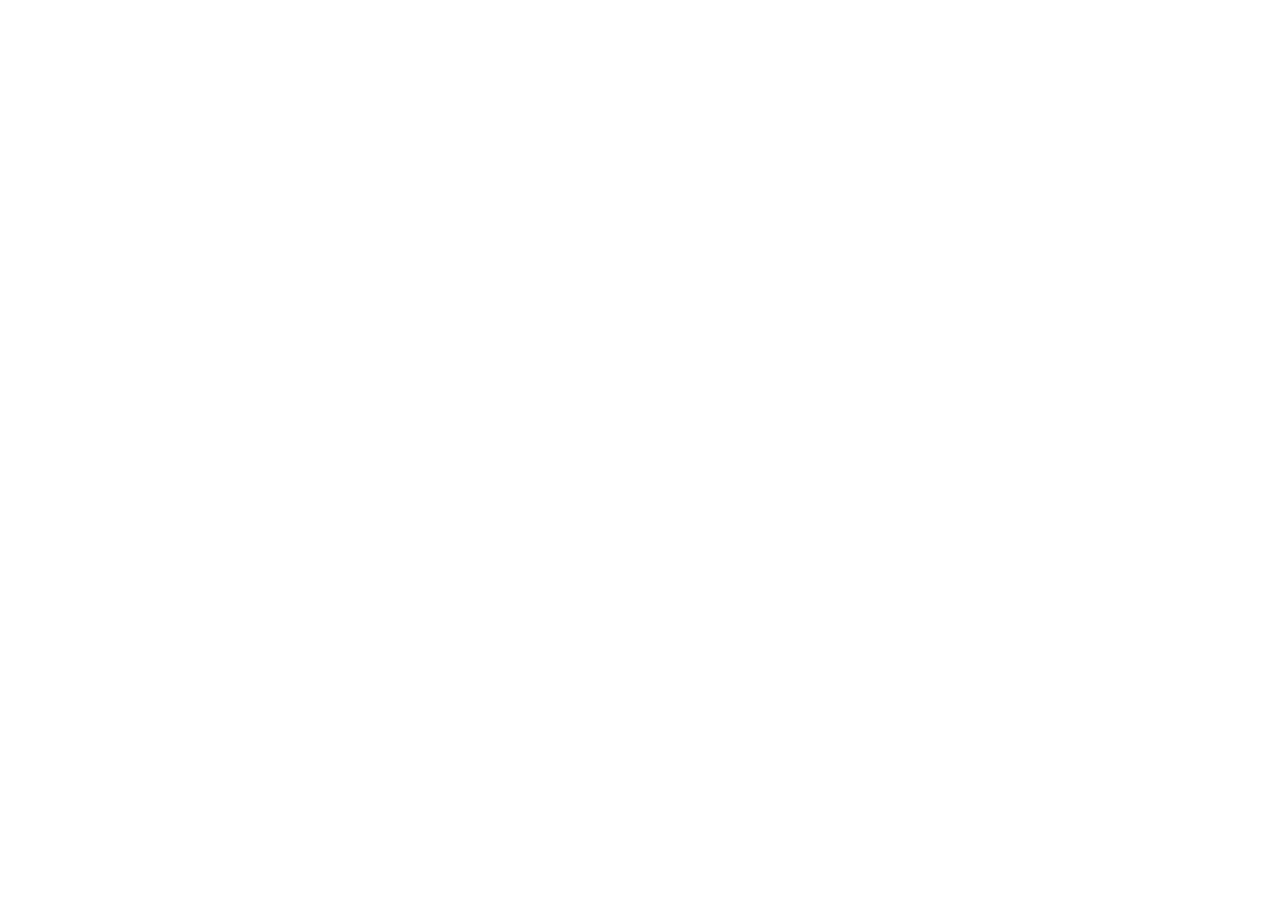
==== Home.html @ d8692b65 "Second Edit" ====
<html>
    <head>
        <meta charset="UTF-8">
        <meta http-equiv="X-UA-Compatible" content="IE-edge">
        <meta name="viewport" content="width=device-width, initial-scale=1.0">
        <title>Login</title>
        
        <link rel="stylesheet" href="css/bootstrap.min.css">
        <link rel="stylesheet" href="css/all.min.css">
        <link rel="stylesheet" href="css/Home.css">
    </head>
    <body>

       <h1 id="welcomeMsg"></h1>


        <script src="js/jquery-3.6.0.js"></script>
        <script src="js/popper.min.js"></script>
        <script src="js/bootstrap.min.js"></script>
        <script src="js/Home.js"></script>
    </body>
</html>
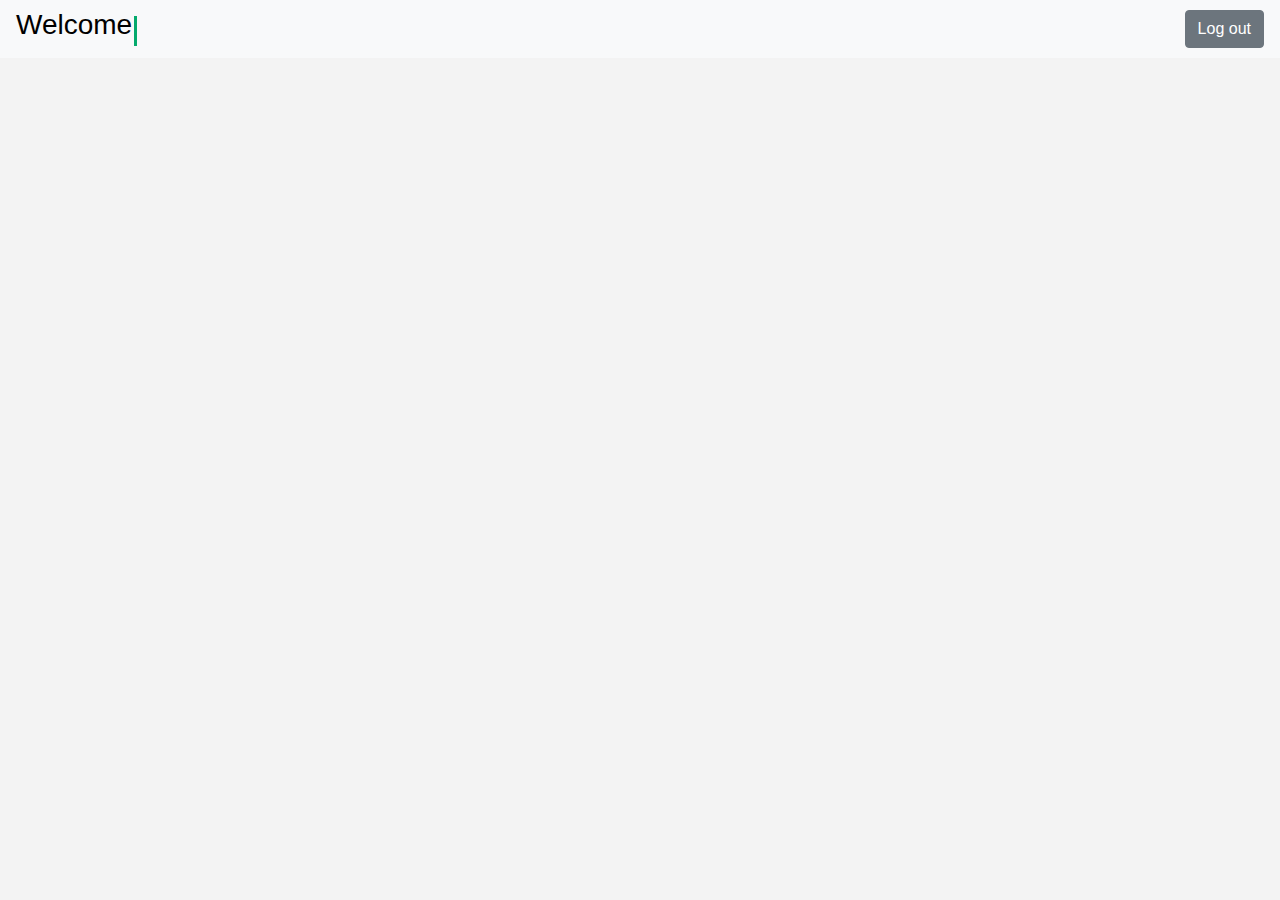
==== commit 87b33d0d: "Third add" ====
--- a/Home.html
+++ b/Home.html
@@ -3,15 +3,24 @@
         <meta charset="UTF-8">
         <meta http-equiv="X-UA-Compatible" content="IE-edge">
         <meta name="viewport" content="width=device-width, initial-scale=1.0">
-        <title>Login</title>
+        <title>Home</title>
         
         <link rel="stylesheet" href="css/bootstrap.min.css">
         <link rel="stylesheet" href="css/all.min.css">
         <link rel="stylesheet" href="css/Home.css">
     </head>
     <body>
+        <section>
 
-       <h1 id="welcomeMsg"></h1>
+            <nav class="navbar navbar-expand-lg navbar-light bg-light">
+                <h3>Welcome <span id="welcomeMsg"></span></h3>
+                <button id="logout" class="btn btn-secondary ml-auto my-2 my-sm-0">
+                    <a id="logoutA" tabindex="1" >Log out</a>
+                </button>
+            </nav>
+      
+    </section>
+
 
 
         <script src="js/jquery-3.6.0.js"></script>
--- a/css/Home.css
+++ b/css/Home.css
@@ -0,0 +1,49 @@
+:root {
+	--FirstColor: #f3f3f3;
+}
+
+* {
+	padding: 0;
+	margin: 0;
+	box-sizing: border-box;
+}
+
+body {
+	background-color: var(--FirstColor);
+	
+}
+section{
+	display: flex;
+	justify-content: center;
+	align-items: center;
+}
+nav{
+	width: 100%;
+}
+h3{
+	color: black;
+}
+span{
+	color: #04aa6d;
+	position: relative;
+}
+span::after{
+	content: "";
+	position: absolute;
+	width: 3px;
+	height: 30px;
+	top: 7px;
+	right: -5px;
+	background-color: #04aa6d;
+
+}
+
+#logoutA{
+	text-decoration: none;
+}
+#logoutA[tabindex]:focus{
+	border: none;
+	color: #fff;
+	outline: none;
+	text-decoration: none;
+}